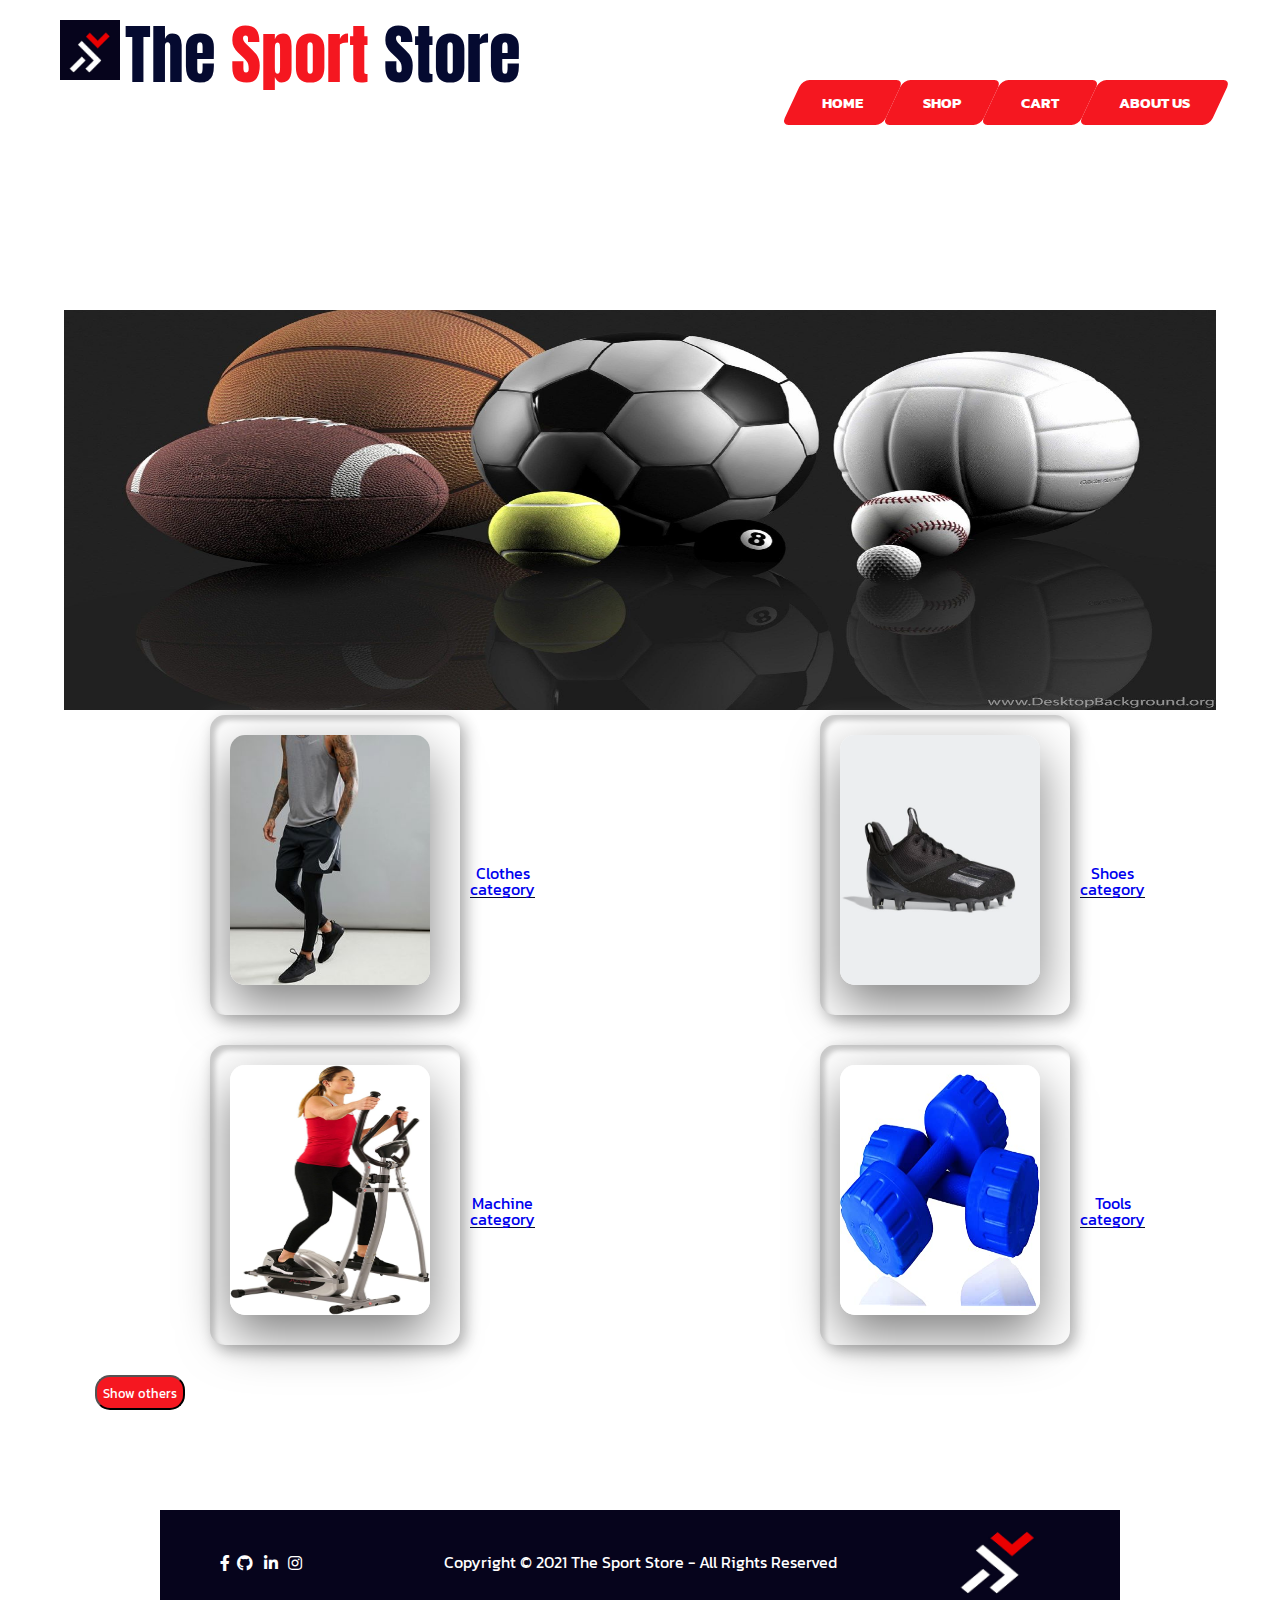
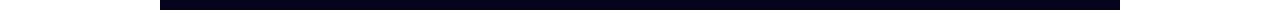
==== index.html @ c77c722e "Merge branch 'stage' into cssCategoryHtml" ====
<!DOCTYPE html>
<html lang="en">

<head>
    <meta charset="UTF-8">
    <meta http-equiv="X-UA-Compatible" content="IE=edge">
    <meta name="viewport" content="width=device-width, initial-scale=1.0">
    <title>Sport Store</title>

    <link rel="preconnect" href="https://fonts.gstatic.com">
    <link href="https://fonts.googleapis.com/css2?family=Anton&family=Kanit:ital,wght@1,200&display=swap"
        rel="stylesheet">

    <link rel="preconnect" href="https://fonts.gstatic.com">
    <link href="https://fonts.googleapis.com/css2?family=Anton&display=swap" rel="stylesheet">

    <link rel="shortcut icon" href="./images/sportItem logo.PNG" type="image/x-icon">
    <link rel="stylesheet" href="./font Awesome/all.min.css">
    <link rel="stylesheet" href="./css/reset.css">
    <link rel="stylesheet" href="./css/style.css">
</head>

<body>
    <header>
        <h1>The <em>Sport</em> Store</h1>
        <img id="logo" src="./images/sportItem logo.PNG" alt="logo">
        <nav>
            <ul>
                <li><a href="/aboutUs.html">About us</a></li>

                

                <li><a href="/cart.html">Cart</a><span id="count"></span></li>
                <li><a href="category.html">Shop</a></li>

                <li><a href="/index.html">Home</a></li>
            </ul>
        </nav>
    </header>
    <main>
        <div class="slideShow">

        </div>

<div class="categories">
    
    <div class="firstDIV">
    <div class="catContainer">
    <div id="clothescat">
    </div> 
    </div>

    <div class="catContainer">
    <div id="machinecat">
    </div> 
    </div> 
    </div>

    <div class="secDIV">
    <div class="catContainer">
    <div id="shoescat">
    </div>
    </div>

    <div class="catContainer">
    <div id="toolscat">
    </div>
    </div>
    </div>
    <button type="submit" id="ShOthbutt">Show others</button>
    </div>
 

    </main>
    <footer id="footer">
<img src="./images/footer logo.PNG" alt="">
<span>Copyright © 2021 The Sport Store - All Rights Reserved</span>
<ul>
    <li><i class="fab fa-facebook-f"></i></li>
    <li><i class="fab fa-github"></i></li>
    <li><i class="fab fa-linkedin-in"></i></li>
    <li><i class="fab fa-instagram"></i></li>
</ul>
    </footer>

    <script src='js/app.js'></script>
    <script src='js/catalog.js'></script>

</body>

</html>



</html>
---- css/style.css ----
body{
  width: 75%;
  margin-left: auto;
  margin-right: auto;
 
}

* {
    box-sizing: border-box;
  }

fieldset{
    display: block;
    margin-left: 2px;
    margin-right: 2px;
    padding-top: 0.35em;
    padding-bottom: 0.625em;
    padding-left: 0.75em;
    padding-right: 0.75em;
    /* border: 1px solid black; */
}

h1{
    display: inline-block;
    font-size: 65px;
    color: #050A30;
    margin-top: 40px;
    line-height: 30px;
    font-family: 'Anton', sans-serif;
    padding-left: 5px;
    position: relative;
    left:-100px;
}
#logo{
    float: left;
    /* margin-left: 20px; */
    margin-top: 20px;
    position: relative;
    left:-100px;
    width:60px;
}
h1 em{
    color: #F51720;
}
header ul li a {
    text-decoration: none;
    color: #fff;
    display:block;
    padding:1em 2em;
    transform:skew(25deg);
}

header ul li {
    display: inline;
    font-size: 15px;
    font-family: 'Kanit', sans-serif;
    font-weight: 700;
    background:#F51720;
    float:right;
    text-transform:uppercase;
    border-radius: 7px;
}
header ul {
    display:inline-block;
    position: absolute;
    top: 80px;
    right: 60px;
    list-style:none;
    transform:skew(-25deg);
    
}
header ul li:hover{
    padding-bottom: 5px;
}

.slideShow{
    width: 90%;
    height: 400px;
    transform: translate(-50%, -50%);
    position: absolute;
    left: 50%;
    top: 50%;
    margin-top: 60px;
    background-image: url('/images/slide1.jpg');
    background-size: 100% 100%;
    animation: slider 15s infinite linear;
    display: block;
}
@keyframes slider{
    25%{
        background-image: url('/images/slide2.jpg');
    }
    50%{
        background-image: url('/images/slide3.jpg');
    }
    75%{
        background-image: url('/images/slide4.jpg');
    }
    100%{
        background-image: url('/images/slide5.jpg');
    }
}

 
.categories{
  position: relative;
  top: 600px;
  width: 100%;
  text-align: center;
  display: flex;
  justify-content: center;
  align-items: center;
  flex-wrap: wrap;
  max-width: 1200px;
  
}

.categories a{
  text-decoration: none;
  position: absolute;
  top:150px;
  left:260px;
  font-family: 'Kanit', sans-serif;
  border-bottom: 1px solid #050A30;
}
 
.firstDIV{
display: inline-block;
margin-right:200px ;
}
.secDIV{
  display: inline-block;
  margin-left: 100px;
}

.catContainer{
  position: relative;
  min-width: 250px;
  height: 300px;
  box-shadow: inset 5px 5px 5px rgba(0,0,0,0.2),
              inset -5px -5px 15px rgba(255,255,255,0.2),
              5px 5px 15px rgba(0,0,0,0.3),
              -5px -5px 15px rgba(255,255,255,0.1);
  border-radius: 15px;  
  margin: 30px; 
}


 
.catContainer #clothescat img {
   width:200px;
   height: 250px;
   position: absolute;
   top: 20px;
   left: 20px;
   right: 20px;
   bottom: 20px;
   border-radius: 15px;
   box-shadow: 0 20px 50px rgba(0,0,0,0.5);
   transition: 0.5s;

    
}
.catContainer #clothescat img:hover{
  transform: translateY(-50px);
  box-shadow: 0 40px 50px rgba(0,0,0,0.5);
}
#machinecat img{   
    width:200px;
    height: 250px;
    position: absolute;
    top: 20px;
    left: 20px;
    right: 20px;
    bottom: 20px;
    border-radius: 15px;
    box-shadow: 0 20px 50px rgba(0,0,0,0.5);
    transition: 0.5s;
    
}

.catContainer #machinecat img:hover{
  transform: translateY(-50px);
  box-shadow: 0 40px 50px rgba(0,0,0,0.5);
}
.catContainer #shoescat img{   
    width:200px;
    height: 250px;
    position: absolute;
    top: 20px;
    left: 20px;
    right: 20px;
    bottom: 20px;
    border-radius: 15px;
    box-shadow: 0 20px 50px rgba(0,0,0,0.5);
    transition: 0.5s;
    }
    .catContainer #shoescat img:hover{
      transform: translateY(-50px);
      box-shadow: 0 40px 50px rgba(0,0,0,0.5);
   }
   .catContainer #toolscat img{   
    width:200px;
    height: 250px;
    position: absolute;
    top: 20px;
    left: 20px;
    right: 20px;
    bottom: 20px;
    border-radius: 15px;
    box-shadow: 0 20px 50px rgba(0,0,0,0.5);
    transition: 0.5s;
    }
    .catContainer #toolscat img:hover{  
      transform: translateY(-50px);
     box-shadow: 0 40px 50px rgba(0,0,0,0.5); 
   }
#ShOthbutt{
  position: relative;
  right:500px;
  background-color: #F51720;
  color: #fff;
  height: 35px;
  font-family: 'Kanit', sans-serif;
border-radius: 15px;
cursor: pointer;
}
#ShOthbutt:hover{
  background:#F8AFA6;
  color: #F51720;
}

/* header{position: relative;} */
/* main{display: block;
margin-top: 100px;} */

form{

  display: inline;
  float: right;
  position: absolute;
  margin-right: -70px;
  margin-top: 400px;
  right:50px;
  width: 450px;
  padding: 40px;
  transform: translate(-50%, -50%);
  background: #050A30;
  box-sizing: border-box;
  border-radius: 10px;
  font-family: 'Righteous', cursive;
  box-shadow: 0 19px 38px rgba(0,0,0,0.30), 0 15px 12px rgba(0,0,0,0.22);
  }



fieldset {
    position: relative;

}

  input[type=text], select {
  width: 100%;
  padding: 10px 0;
  font-size: 16px;
  color: #B1D4E0;
  margin-bottom: 30px;
  border: none;
  border-bottom: 1px solid #B1D4E0;
  outline: none;
  background: transparent;
    
  
  }
  
  h3{
    margin: 0 0 30px;
    padding: 0;
    color: #B1D4E0;
    text-align: center;
    font-weight: 600;
  }
  label{
   
    padding: 10px 0;
    font-size: 16px;
    color: #B1D4E0;
    
   
  }
  #submit{
  background: #B1D4E0;
  height: 35px;
  min-width: 100px;
  border: none;
  border-radius: 10px;
  color: #050A30;
  font-size: 20px;
  font-family: 'Righteous', cursive;
  transition: 2s;
  display: flex;
  align-items: center;
  justify-content: center;
  cursor: pointer;
  float: right;
  animation: submitbtn 4s infinite;
  }
 

  @keyframes submitbtn {
    5%,
    50% {
      transform: scale(1);
    }
  
    10% {
      transform: scale(0.9);
    }
  
    15% {
      transform: scale(1.15);
    }
  
    20% {
      transform: scale(1.15) rotate(-5deg);
    }
  
    25% {
      transform: scale(1.15) rotate(5deg);
    }
  
    30% {
      transform: scale(1.15) rotate(-3deg);
    }
  
    35% {
      transform: scale(1.15) rotate(2deg);
    }
  
    40% {
      transform: scale(1.15) rotate(0);
    }
  }


  #footer{
position: relative;
top:600px;
width: 100%;
margin-top: 100px;

  }
#footer img{
   width: 100%;
   height: 100px;
  background-repeat: no-repeat;
  background-size: cover;
  }
  #footer span{
  position: absolute;
  top: 50%;
  left: 50%;
  transform: translate(-50%, -50%);
  color: #fff;
  font-family: 'Kanit', sans-serif;

  }

footer ul{
display: inline;
}
footer ul li{
  float: left;
  position: relative;
  bottom: 50px;
  left: 60px;
  transform: translate(-50%, -50%);
  color: #fff;
  padding-left: 10px;
}
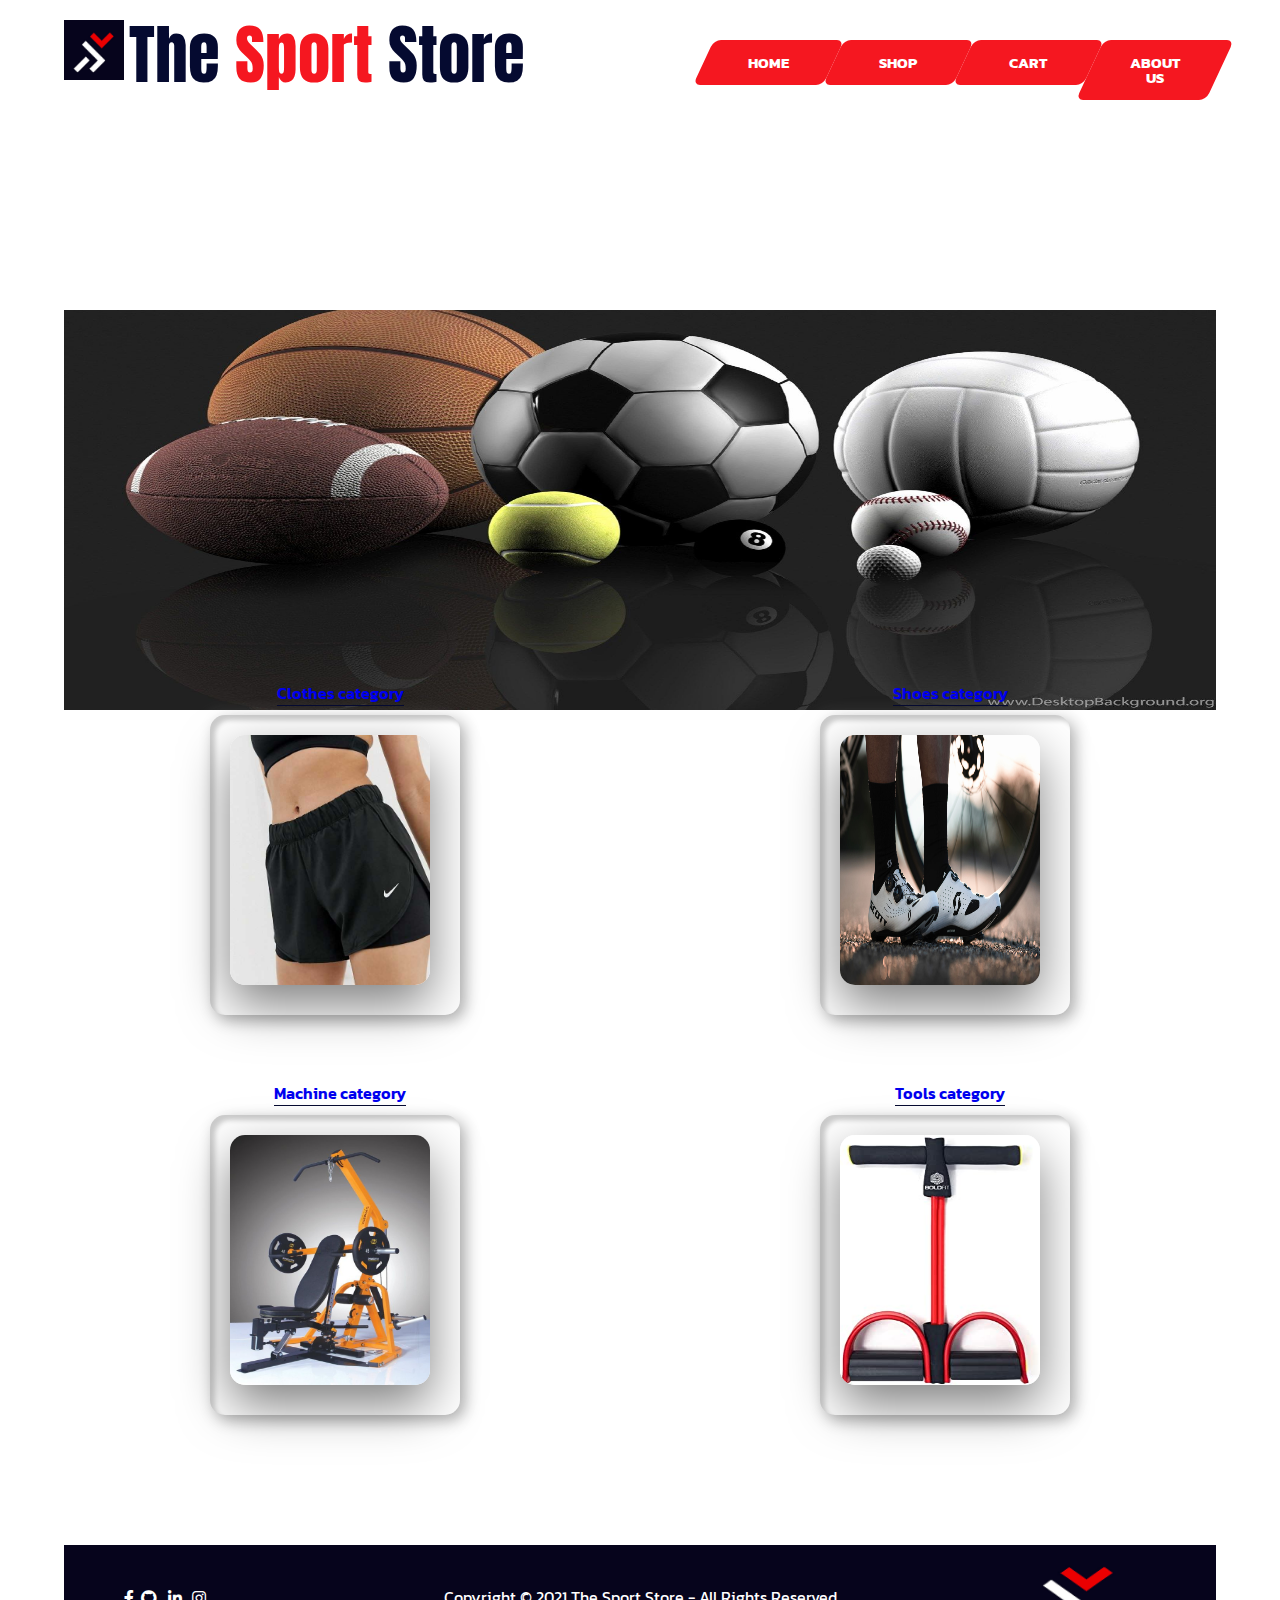
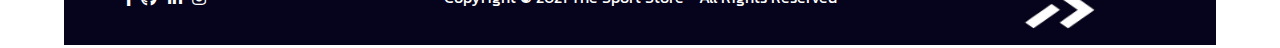
==== commit 73f60428: "lastupdates" ====
--- a/index.html
+++ b/index.html
@@ -27,12 +27,8 @@
         <nav>
             <ul>
                 <li><a href="/aboutUs.html">About us</a></li>
-
-                
-
                 <li><a href="/cart.html">Cart</a><span id="count"></span></li>
                 <li><a href="category.html">Shop</a></li>
-
                 <li><a href="/index.html">Home</a></li>
             </ul>
         </nav>
@@ -49,7 +45,7 @@
     <div id="clothescat">
     </div> 
     </div>
-
+<div class="empty"></div>
     <div class="catContainer">
     <div id="machinecat">
     </div> 
@@ -61,13 +57,13 @@
     <div id="shoescat">
     </div>
     </div>
-
+    <div class="empty"></div>
     <div class="catContainer">
     <div id="toolscat">
     </div>
     </div>
     </div>
-    <button type="submit" id="ShOthbutt">Show others</button>
+    <!-- <button type="submit" id="ShOthbutt">Show others</button> -->
     </div>
  
 
--- a/css/style.css
+++ b/css/style.css
@@ -1,13 +1,15 @@
+
+* {
+  box-sizing: border-box;
+}
+
 body{
-  width: 75%;
+  width: 90%;
   margin-left: auto;
   margin-right: auto;
  
 }
 
-* {
-    box-sizing: border-box;
-  }
 
 fieldset{
     display: block;
@@ -29,14 +31,14 @@
     font-family: 'Anton', sans-serif;
     padding-left: 5px;
     position: relative;
-    left:-100px;
+    /* left:100px; */
 }
 #logo{
     float: left;
     /* margin-left: 20px; */
     margin-top: 20px;
     position: relative;
-    left:-100px;
+    /* left:100px; */
     width:60px;
 }
 h1 em{
@@ -44,10 +46,13 @@
 }
 header ul li a {
     text-decoration: none;
+    position: relative;
     color: #fff;
     display:block;
     padding:1em 2em;
     transform:skew(25deg);
+    width: 130px;
+    text-align: center;
 }
 
 header ul li {
@@ -59,11 +64,12 @@
     float:right;
     text-transform:uppercase;
     border-radius: 7px;
+    
 }
 header ul {
     display:inline-block;
     position: absolute;
-    top: 80px;
+    top: 40px;
     right: 60px;
     list-style:none;
     transform:skew(-25deg);
@@ -117,9 +123,10 @@
 
 .categories a{
   text-decoration: none;
-  position: absolute;
-  top:150px;
-  left:260px;
+  position: relative;
+  top:-50px;
+  left:10px;
+  font-weight: 600;
   font-family: 'Kanit', sans-serif;
   border-bottom: 1px solid #050A30;
 }
@@ -127,12 +134,17 @@
 .firstDIV{
 display: inline-block;
 margin-right:200px ;
+
 }
 .secDIV{
-  display: inline-block;
+  display: inline;
   margin-left: 100px;
 }
 
+.empty{
+  width: 200px;
+  height: 40px;
+}
 .catContainer{
   position: relative;
   min-width: 250px;
@@ -146,26 +158,39 @@
 }
 
 
+  #clothescat{
+    width:200px;
+    height: 250px;
+    position: absolute;
+    top: 20px;
+    left: 20px;
+    right: 20px;
+    bottom: 20px;
+    border-radius: 15px;
+    background-image: url('/img/clothes/adidas\ suite.jpg');
+    box-shadow: 0 20px 50px rgba(0,0,0,0.5);
+    background-size: 100% 100%;
+    animation: clothesAnime 20s infinite linear; 
  
-.catContainer #clothescat img {
-   width:200px;
-   height: 250px;
-   position: absolute;
-   top: 20px;
-   left: 20px;
-   right: 20px;
-   bottom: 20px;
-   border-radius: 15px;
-   box-shadow: 0 20px 50px rgba(0,0,0,0.5);
-   transition: 0.5s;
-
-    
-}
-.catContainer #clothescat img:hover{
-  transform: translateY(-50px);
-  box-shadow: 0 40px 50px rgba(0,0,0,0.5);
-}
-#machinecat img{   
+  }
+@keyframes clothesAnime{
+  20%{
+background-image: url('/img/clothes/Q6.jpg');
+  }
+40%{
+  background-image: url('/img/clothes/Q7.jpg');
+}
+80%{
+  background-image: url('/img/clothes/Q2.jpg');
+}
+100%{
+  background-image: url('/img/clothes/Q4.jpg');
+}
+}
+
+
+
+#machinecat {   
     width:200px;
     height: 250px;
     position: absolute;
@@ -175,15 +200,29 @@
     bottom: 20px;
     border-radius: 15px;
     box-shadow: 0 20px 50px rgba(0,0,0,0.5);
-    transition: 0.5s;
-    
-}
-
-.catContainer #machinecat img:hover{
-  transform: translateY(-50px);
-  box-shadow: 0 40px 50px rgba(0,0,0,0.5);
-}
-.catContainer #shoescat img{   
+    background-image: url('/img/machine/M1.jpg');
+    box-shadow: 0 20px 50px rgba(0,0,0,0.5);
+    background-size: 100% 100%;
+    animation: machineAnime 20s infinite linear;
+    /* margin-top: 0px; */
+}
+
+@keyframes machineAnime{
+  20%{
+background-image: url('/img/machine/M2.jpg');
+  }
+40%{
+  background-image: url('/img/machine/M4.jpg');
+}
+80%{
+  background-image: url('/img/machine/M7.jpg');
+}
+100%{
+  background-image: url('/img/machine/M9.jpg');
+}
+}
+
+ #shoescat {   
     width:200px;
     height: 250px;
     position: absolute;
@@ -193,13 +232,28 @@
     bottom: 20px;
     border-radius: 15px;
     box-shadow: 0 20px 50px rgba(0,0,0,0.5);
-    transition: 0.5s;
-    }
-    .catContainer #shoescat img:hover{
-      transform: translateY(-50px);
-      box-shadow: 0 40px 50px rgba(0,0,0,0.5);
-   }
-   .catContainer #toolscat img{   
+    background-image: url('/img/shoes/S2.jpg');
+    background-size: 100% 100%;
+    animation: shoesAnime 20s infinite linear;
+    }
+    
+    @keyframes shoesAnime{
+      20%{
+    background-image: url('/img/shoes/S4.jpg');
+      }
+    40%{
+      background-image: url('/img/shoes/S6.jpg');
+    }
+    80%{
+      background-image: url('/img/shoes/S8.jpeg');
+    }
+    100%{
+      background-image: url('/img/shoes/S7.jpg');
+    }
+    }
+    
+  
+    #toolscat {   
     width:200px;
     height: 250px;
     position: absolute;
@@ -209,12 +263,29 @@
     bottom: 20px;
     border-radius: 15px;
     box-shadow: 0 20px 50px rgba(0,0,0,0.5);
-    transition: 0.5s;
-    }
-    .catContainer #toolscat img:hover{  
-      transform: translateY(-50px);
-     box-shadow: 0 40px 50px rgba(0,0,0,0.5); 
-   }
+    background-image: url('/img/tools/T5.jpg');
+    background-size: 100% 100%;
+    animation: toolsAnime 20s infinite linear;
+    }
+    
+     
+    @keyframes toolsAnime{
+      20%{
+    background-image: url('/img/tools/T2.jpeg');
+      }
+    40%{
+      background-image: url('/img/tools/T8.jpg');
+    }
+    80%{
+      background-image: url('/img/tools/T2.jpeg');
+    }
+    100%{
+      background-image: url('/img/tools/T9.jpg');
+    }
+    }
+
+
+
 #ShOthbutt{
   position: relative;
   right:500px;
@@ -229,10 +300,6 @@
   background:#F8AFA6;
   color: #F51720;
 }
-
-/* header{position: relative;} */
-/* main{display: block;
-margin-top: 100px;} */
 
 form{
 
@@ -377,4 +444,11 @@
   transform: translate(-50%, -50%);
   color: #fff;
   padding-left: 10px;
+}
+#count{
+  color: #fff;
+position: fixed;
+top:15px;
+left:350px;
+
 }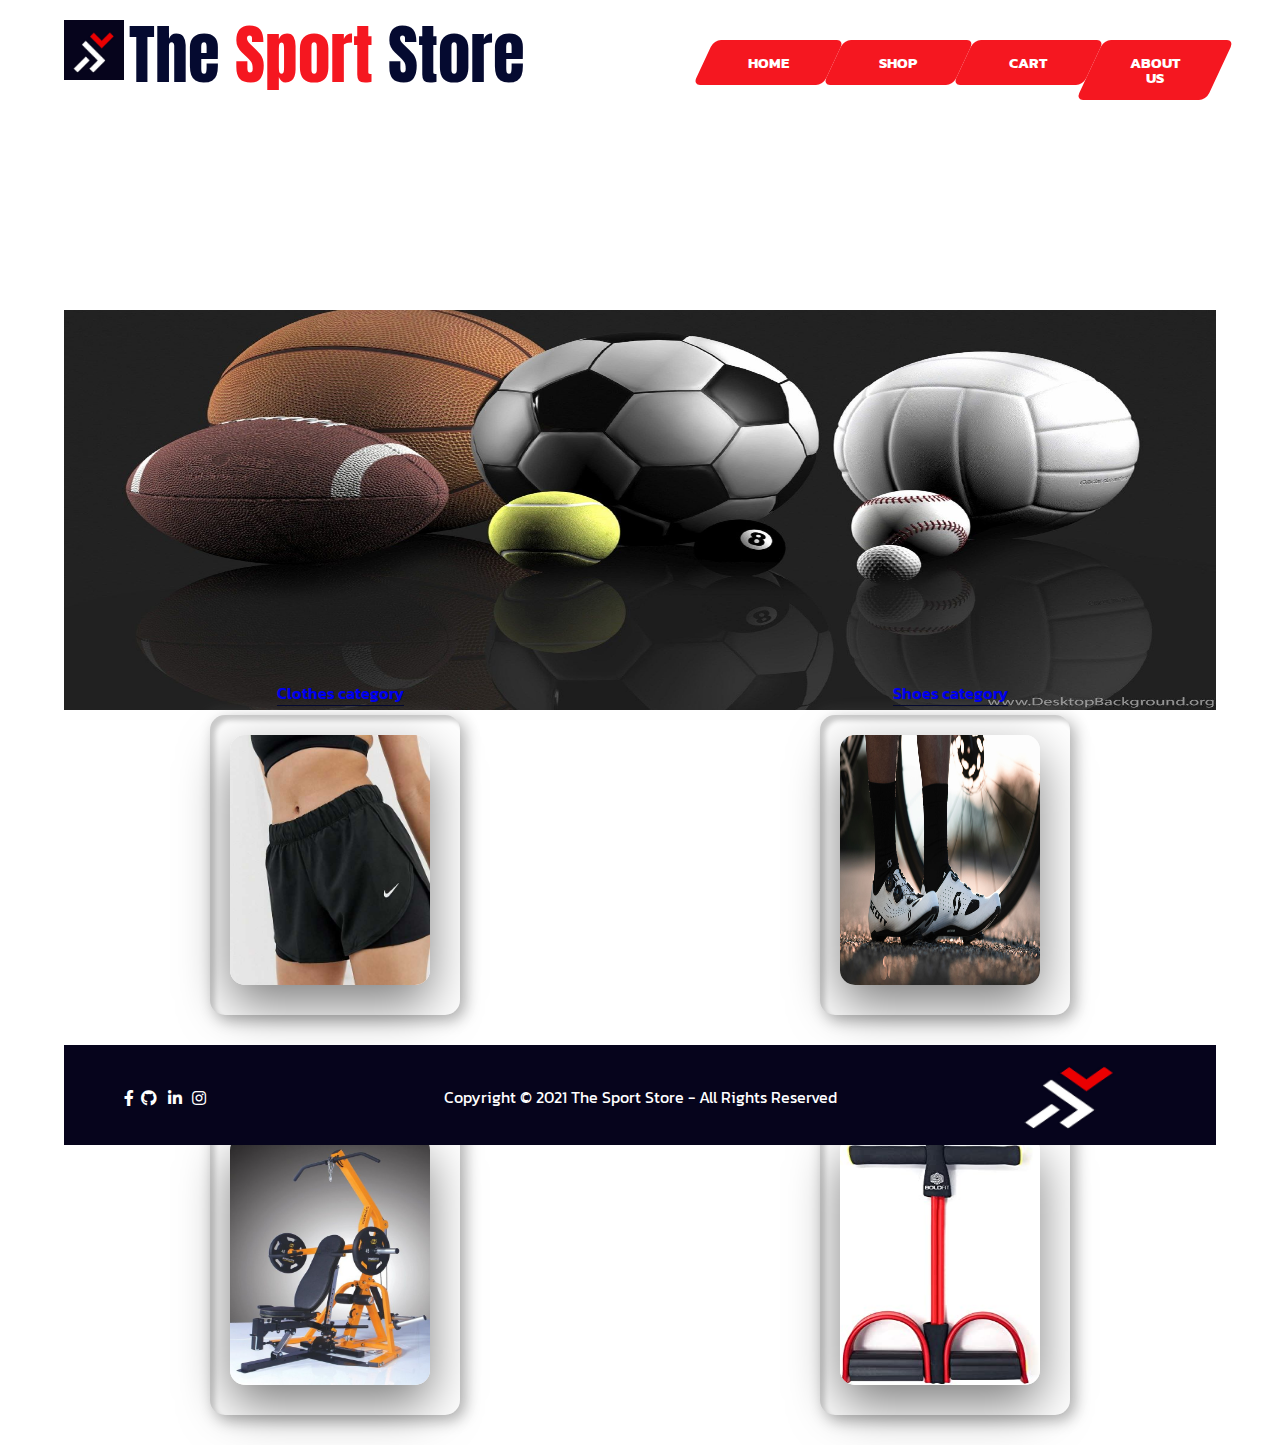
==== commit 731dd2e2: "photoEdit" ====
--- a/index.html
+++ b/index.html
@@ -14,22 +14,22 @@
     <link rel="preconnect" href="https://fonts.gstatic.com">
     <link href="https://fonts.googleapis.com/css2?family=Anton&display=swap" rel="stylesheet">
 
-    <link rel="shortcut icon" href="./images/sportItem logo.PNG" type="image/x-icon">
-    <link rel="stylesheet" href="./font Awesome/all.min.css">
-    <link rel="stylesheet" href="./css/reset.css">
-    <link rel="stylesheet" href="./css/style.css">
+    <link rel="shortcut icon" href="images/sportItem logo.PNG" type="image/x-icon">
+    <link rel="stylesheet" href="font Awesome/all.min.css">
+    <link rel="stylesheet" href="css/reset.css">
+    <link rel="stylesheet" href="css/style.css">
 </head>
 
 <body>
     <header>
         <h1>The <em>Sport</em> Store</h1>
-        <img id="logo" src="./images/sportItem logo.PNG" alt="logo">
+        <img id="logo" src="images/sportItem logo.PNG" alt="logo">
         <nav>
             <ul>
-                <li><a href="/aboutUs.html">About us</a></li>
-                <li><a href="/cart.html">Cart</a><span id="count"></span></li>
+                <li><a href="aboutUs.html">About us</a></li>
+                <li><a href="cart.html">Cart</a><span id="count"></span></li>
                 <li><a href="category.html">Shop</a></li>
-                <li><a href="/index.html">Home</a></li>
+                <li><a href="index.html">Home</a></li>
             </ul>
         </nav>
     </header>
@@ -38,45 +38,45 @@
 
         </div>
 
-<div class="categories">
-    
-    <div class="firstDIV">
-    <div class="catContainer">
-    <div id="clothescat">
-    </div> 
-    </div>
-<div class="empty"></div>
-    <div class="catContainer">
-    <div id="machinecat">
-    </div> 
-    </div> 
-    </div>
+        <div class="categories">
 
-    <div class="secDIV">
-    <div class="catContainer">
-    <div id="shoescat">
-    </div>
-    </div>
-    <div class="empty"></div>
-    <div class="catContainer">
-    <div id="toolscat">
-    </div>
-    </div>
-    </div>
-    <!-- <button type="submit" id="ShOthbutt">Show others</button> -->
-    </div>
- 
+            <div class="firstDIV">
+                <div class="catContainer">
+                    <div id="clothescat">
+                    </div>
+                </div>
+                <div class="empty"></div>
+                <div class="catContainer">
+                    <div id="machinecat">
+                    </div>
+                </div>
+            </div>
+
+            <div class="secDIV">
+                <div class="catContainer">
+                    <div id="shoescat">
+                    </div>
+                </div>
+                <div class="empty"></div>
+                <div class="catContainer">
+                    <div id="toolscat">
+                    </div>
+                </div>
+            </div>
+            <!-- <button type="submit" id="ShOthbutt">Show others</button> -->
+        </div>
+
 
     </main>
     <footer id="footer">
-<img src="./images/footer logo.PNG" alt="">
-<span>Copyright © 2021 The Sport Store - All Rights Reserved</span>
-<ul>
-    <li><i class="fab fa-facebook-f"></i></li>
-    <li><i class="fab fa-github"></i></li>
-    <li><i class="fab fa-linkedin-in"></i></li>
-    <li><i class="fab fa-instagram"></i></li>
-</ul>
+        <img src="images/footer logo.PNG" alt="">
+        <span>Copyright © 2021 The Sport Store - All Rights Reserved</span>
+        <ul>
+            <li><i class="fab fa-facebook-f"></i></li>
+            <li><i class="fab fa-github"></i></li>
+            <li><i class="fab fa-linkedin-in"></i></li>
+            <li><i class="fab fa-instagram"></i></li>
+        </ul>
     </footer>
 
     <script src='js/app.js'></script>
@@ -88,5 +88,4 @@
 
 
 
-</html>
-
+</html>--- a/css/style.css
+++ b/css/style.css
@@ -50,9 +50,11 @@
     color: #fff;
     display:block;
     padding:1em 2em;
+
     transform:skew(25deg);
     width: 130px;
     text-align: center;
+
 }
 
 header ul li {
@@ -87,23 +89,23 @@
     left: 50%;
     top: 50%;
     margin-top: 60px;
-    background-image: url('/images/slide1.jpg');
+    background-image: url('../images/slide1.jpg');
     background-size: 100% 100%;
     animation: slider 15s infinite linear;
     display: block;
 }
 @keyframes slider{
     25%{
-        background-image: url('/images/slide2.jpg');
+        background-image: url('../images/slide2.jpg');
     }
     50%{
-        background-image: url('/images/slide3.jpg');
+        background-image: url('../images/slide3.jpg');
     }
     75%{
-        background-image: url('/images/slide4.jpg');
+        background-image: url('../images/slide4.jpg');
     }
     100%{
-        background-image: url('/images/slide5.jpg');
+        background-image: url('../images/slide5.jpg');
     }
 }
 
@@ -167,7 +169,7 @@
     right: 20px;
     bottom: 20px;
     border-radius: 15px;
-    background-image: url('/img/clothes/adidas\ suite.jpg');
+    background-image: url('../img/clothes/adidas\ suite.jpg');
     box-shadow: 0 20px 50px rgba(0,0,0,0.5);
     background-size: 100% 100%;
     animation: clothesAnime 20s infinite linear; 
@@ -175,16 +177,16 @@
   }
 @keyframes clothesAnime{
   20%{
-background-image: url('/img/clothes/Q6.jpg');
+background-image: url('../img/clothes/Q6.jpg');
   }
 40%{
-  background-image: url('/img/clothes/Q7.jpg');
+  background-image: url('../img/clothes/Q7.jpg');
 }
 80%{
-  background-image: url('/img/clothes/Q2.jpg');
+  background-image: url('../img/clothes/Q2.jpg');
 }
 100%{
-  background-image: url('/img/clothes/Q4.jpg');
+  background-image: url('../img/clothes/Q4.jpg');
 }
 }
 
@@ -200,7 +202,7 @@
     bottom: 20px;
     border-radius: 15px;
     box-shadow: 0 20px 50px rgba(0,0,0,0.5);
-    background-image: url('/img/machine/M1.jpg');
+    background-image: url('../img/machine/M1.jpg');
     box-shadow: 0 20px 50px rgba(0,0,0,0.5);
     background-size: 100% 100%;
     animation: machineAnime 20s infinite linear;
@@ -209,16 +211,16 @@
 
 @keyframes machineAnime{
   20%{
-background-image: url('/img/machine/M2.jpg');
+background-image: url('../img/machine/M2.jpg');
   }
 40%{
-  background-image: url('/img/machine/M4.jpg');
+  background-image: url('../img/machine/M4.jpg');
 }
 80%{
-  background-image: url('/img/machine/M7.jpg');
+  background-image: url('../img/machine/M7.jpg');
 }
 100%{
-  background-image: url('/img/machine/M9.jpg');
+  background-image: url('../img/machine/M9.jpg');
 }
 }
 
@@ -232,23 +234,23 @@
     bottom: 20px;
     border-radius: 15px;
     box-shadow: 0 20px 50px rgba(0,0,0,0.5);
-    background-image: url('/img/shoes/S2.jpg');
+    background-image: url('../img/shoes/S2.jpg');
     background-size: 100% 100%;
     animation: shoesAnime 20s infinite linear;
     }
     
     @keyframes shoesAnime{
       20%{
-    background-image: url('/img/shoes/S4.jpg');
+    background-image: url('../img/shoes/S4.jpg');
       }
     40%{
-      background-image: url('/img/shoes/S6.jpg');
+      background-image: url('../img/shoes/S6.jpg');
     }
     80%{
-      background-image: url('/img/shoes/S8.jpeg');
+      background-image: url('../img/shoes/S8.jpeg');
     }
     100%{
-      background-image: url('/img/shoes/S7.jpg');
+      background-image: url('../img/shoes/S7.jpg');
     }
     }
     
@@ -263,7 +265,7 @@
     bottom: 20px;
     border-radius: 15px;
     box-shadow: 0 20px 50px rgba(0,0,0,0.5);
-    background-image: url('/img/tools/T5.jpg');
+    background-image: url('../img/tools/T5.jpg');
     background-size: 100% 100%;
     animation: toolsAnime 20s infinite linear;
     }
@@ -271,16 +273,16 @@
      
     @keyframes toolsAnime{
       20%{
-    background-image: url('/img/tools/T2.jpeg');
+    background-image: url('../img/tools/T2.jpeg');
       }
     40%{
-      background-image: url('/img/tools/T8.jpg');
+      background-image: url('../img/tools/T8.jpg');
     }
     80%{
-      background-image: url('/img/tools/T2.jpeg');
+      background-image: url('../img/tools/T2.jpeg');
     }
     100%{
-      background-image: url('/img/tools/T9.jpg');
+      background-image: url('../img/tools/T9.jpg');
     }
     }
 
@@ -301,25 +303,10 @@
   color: #F51720;
 }
 
-form{
-
-  display: inline;
-  float: right;
-  position: absolute;
-  margin-right: -70px;
-  margin-top: 400px;
-  right:50px;
-  width: 450px;
-  padding: 40px;
-  transform: translate(-50%, -50%);
-  background: #050A30;
-  box-sizing: border-box;
-  border-radius: 10px;
-  font-family: 'Righteous', cursive;
-  box-shadow: 0 19px 38px rgba(0,0,0,0.30), 0 15px 12px rgba(0,0,0,0.22);
-  }
-
-
+
+
+
+/*test pull*/
 
 fieldset {
     position: relative;
@@ -412,7 +399,7 @@
 
   #footer{
 position: relative;
-top:600px;
+top:100px;
 width: 100%;
 margin-top: 100px;
 
@@ -444,11 +431,16 @@
   transform: translate(-50%, -50%);
   color: #fff;
   padding-left: 10px;
-}
+
+
+}
+
+
+
 #count{
   color: #fff;
 position: fixed;
 top:15px;
 left:350px;
 
-}+}
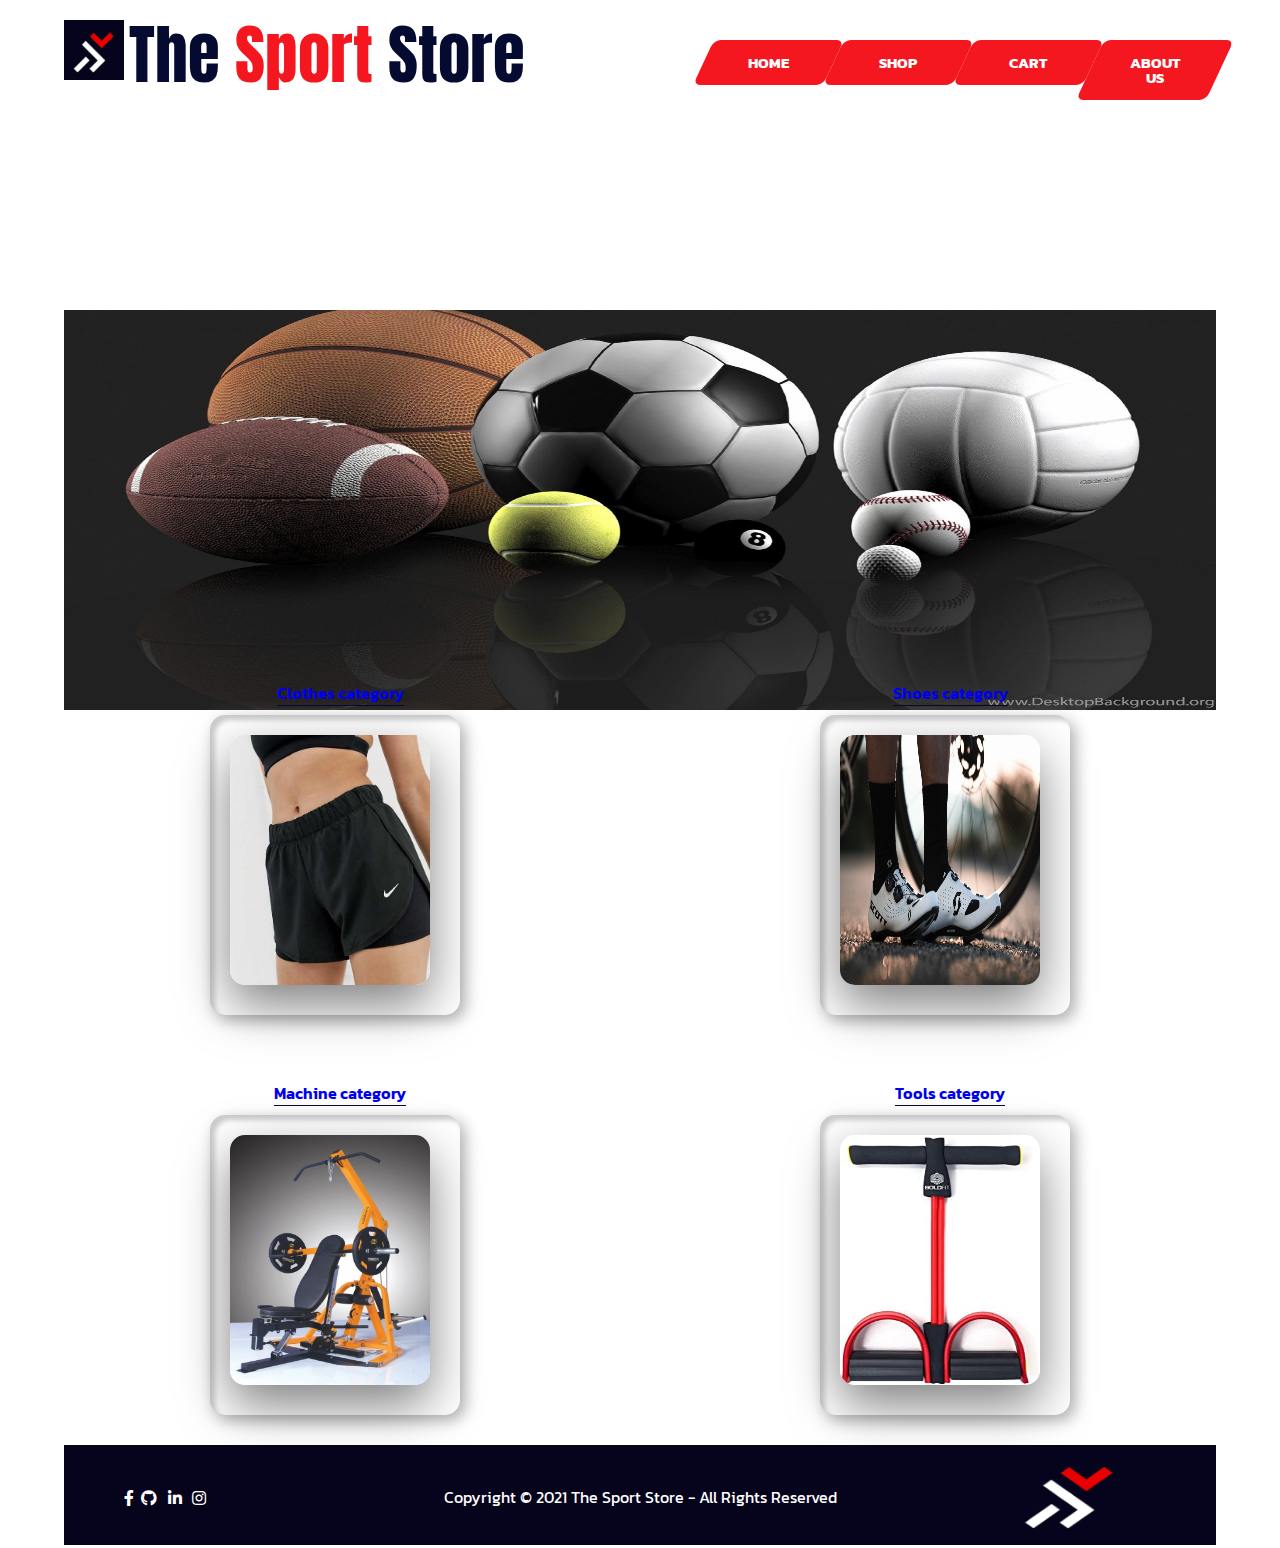
==== commit 628bc23c: "finshLink" ====
--- a/index.html
+++ b/index.html
@@ -18,6 +18,7 @@
     <link rel="stylesheet" href="font Awesome/all.min.css">
     <link rel="stylesheet" href="css/reset.css">
     <link rel="stylesheet" href="css/style.css">
+    
 </head>
 
 <body>
@@ -68,6 +69,7 @@
 
 
     </main>
+
     <footer id="footer">
         <img src="images/footer logo.PNG" alt="">
         <span>Copyright © 2021 The Sport Store - All Rights Reserved</span>
@@ -84,8 +86,4 @@
 
 </body>
 
-</html>
-
-
-
 </html>--- a/css/style.css
+++ b/css/style.css
@@ -399,7 +399,7 @@
 
   #footer{
 position: relative;
-top:100px;
+top:500px;
 width: 100%;
 margin-top: 100px;
 
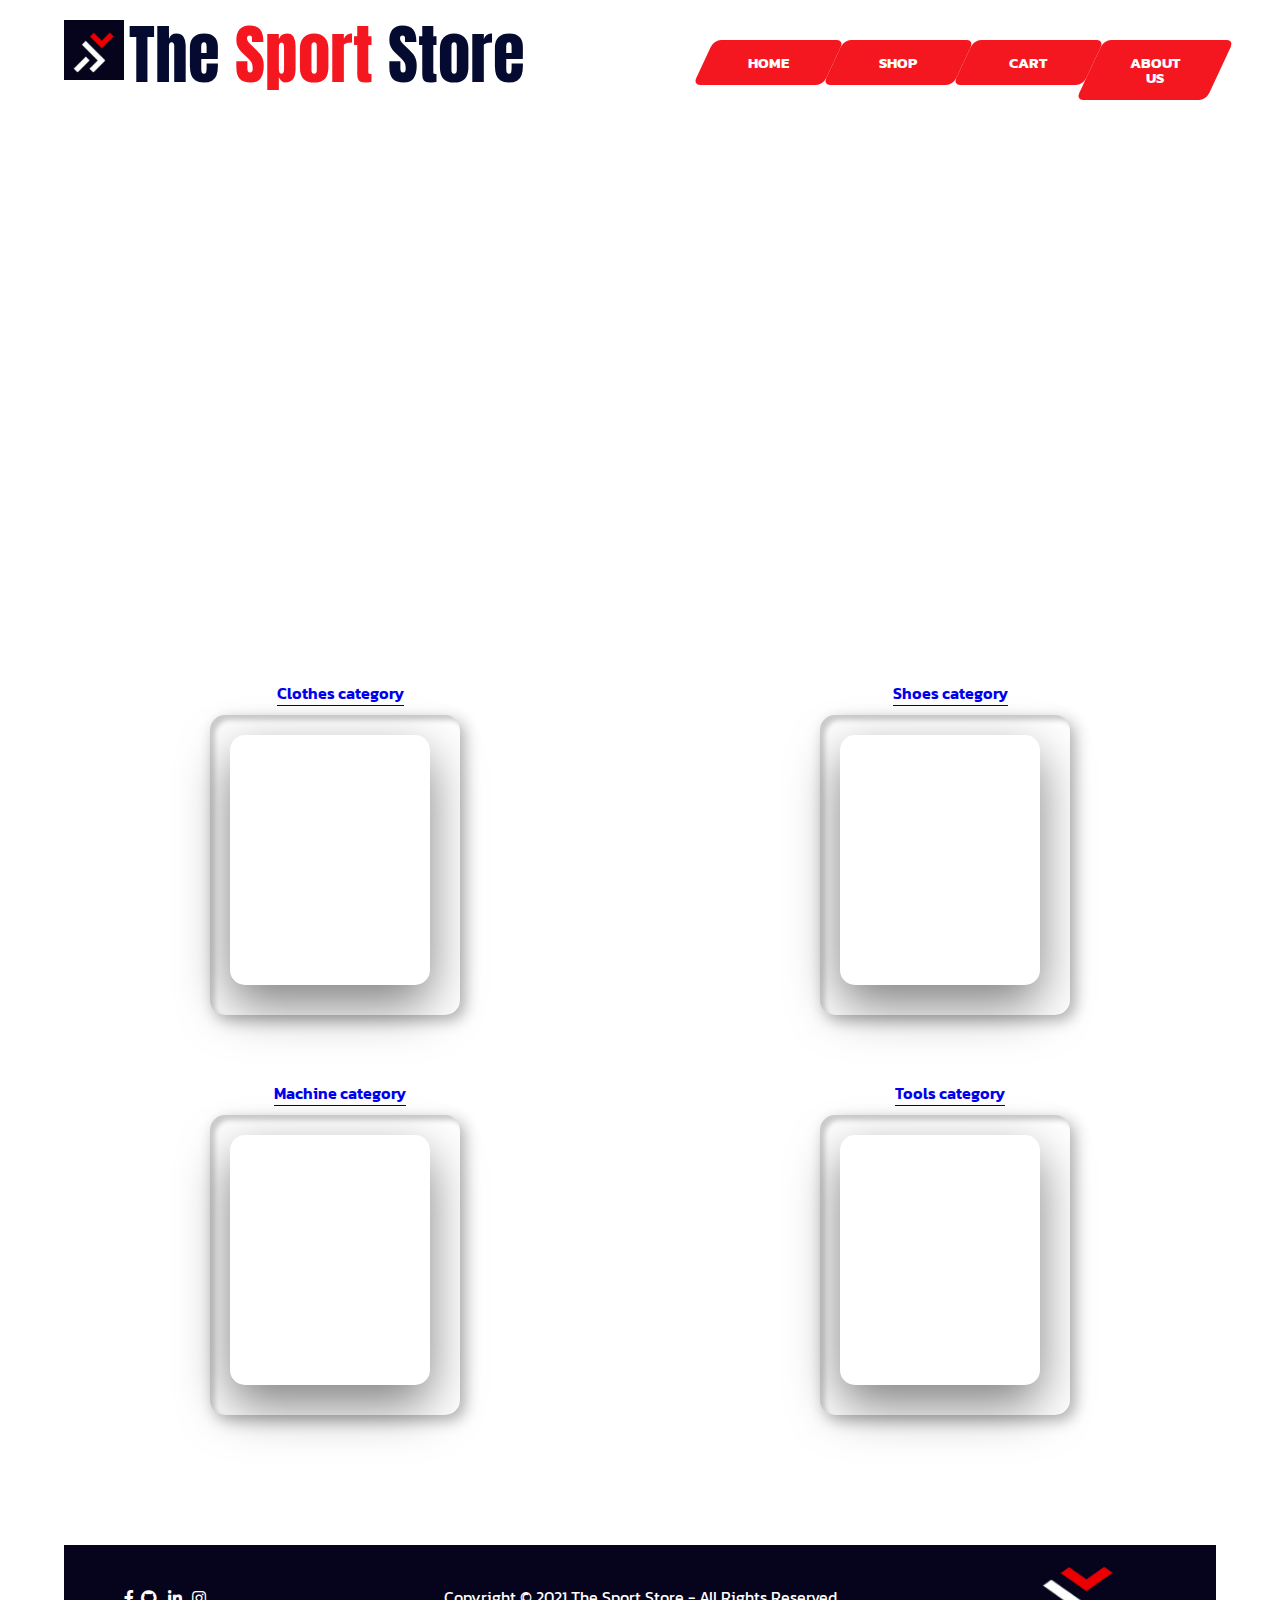
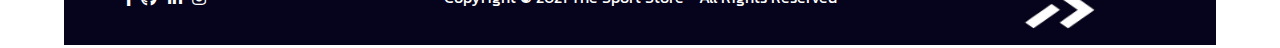
==== commit 4d4dab3d: "edit the pics" ====
--- a/index.html
+++ b/index.html
@@ -18,7 +18,6 @@
     <link rel="stylesheet" href="font Awesome/all.min.css">
     <link rel="stylesheet" href="css/reset.css">
     <link rel="stylesheet" href="css/style.css">
-    
 </head>
 
 <body>
@@ -69,7 +68,6 @@
 
 
     </main>
-
     <footer id="footer">
         <img src="images/footer logo.PNG" alt="">
         <span>Copyright © 2021 The Sport Store - All Rights Reserved</span>
@@ -86,4 +84,8 @@
 
 </body>
 
+</html>
+
+
+
 </html>--- a/css/style.css
+++ b/css/style.css
@@ -89,23 +89,23 @@
     left: 50%;
     top: 50%;
     margin-top: 60px;
-    background-image: url('../images/slide1.jpg');
+    background-image: url('images/slide1.jpg');
     background-size: 100% 100%;
     animation: slider 15s infinite linear;
     display: block;
 }
 @keyframes slider{
     25%{
-        background-image: url('../images/slide2.jpg');
+        background-image: url('images/slide2.jpg');
     }
     50%{
-        background-image: url('../images/slide3.jpg');
+        background-image: url('images/slide3.jpg');
     }
     75%{
-        background-image: url('../images/slide4.jpg');
+        background-image: url('images/slide4.jpg');
     }
     100%{
-        background-image: url('../images/slide5.jpg');
+        background-image: url('images/slide5.jpg');
     }
 }
 
@@ -169,7 +169,7 @@
     right: 20px;
     bottom: 20px;
     border-radius: 15px;
-    background-image: url('../img/clothes/adidas\ suite.jpg');
+    background-image: url('img/clothes/adidas\ suite.jpg');
     box-shadow: 0 20px 50px rgba(0,0,0,0.5);
     background-size: 100% 100%;
     animation: clothesAnime 20s infinite linear; 
@@ -177,16 +177,16 @@
   }
 @keyframes clothesAnime{
   20%{
-background-image: url('../img/clothes/Q6.jpg');
+background-image: url('img/clothes/Q6.jpg');
   }
 40%{
-  background-image: url('../img/clothes/Q7.jpg');
+  background-image: url('img/clothes/Q7.jpg');
 }
 80%{
-  background-image: url('../img/clothes/Q2.jpg');
+  background-image: url('img/clothes/Q2.jpg');
 }
 100%{
-  background-image: url('../img/clothes/Q4.jpg');
+  background-image: url('img/clothes/Q4.jpg');
 }
 }
 
@@ -202,7 +202,7 @@
     bottom: 20px;
     border-radius: 15px;
     box-shadow: 0 20px 50px rgba(0,0,0,0.5);
-    background-image: url('../img/machine/M1.jpg');
+    background-image: url('img/machine/M1.jpg');
     box-shadow: 0 20px 50px rgba(0,0,0,0.5);
     background-size: 100% 100%;
     animation: machineAnime 20s infinite linear;
@@ -211,16 +211,16 @@
 
 @keyframes machineAnime{
   20%{
-background-image: url('../img/machine/M2.jpg');
+background-image: url('img/machine/M2.jpg');
   }
 40%{
-  background-image: url('../img/machine/M4.jpg');
+  background-image: url('img/machine/M4.jpg');
 }
 80%{
-  background-image: url('../img/machine/M7.jpg');
+  background-image: url('img/machine/M7.jpg');
 }
 100%{
-  background-image: url('../img/machine/M9.jpg');
+  background-image: url('img/machine/M9.jpg');
 }
 }
 
@@ -234,23 +234,23 @@
     bottom: 20px;
     border-radius: 15px;
     box-shadow: 0 20px 50px rgba(0,0,0,0.5);
-    background-image: url('../img/shoes/S2.jpg');
+    background-image: url('img/shoes/S2.jpg');
     background-size: 100% 100%;
     animation: shoesAnime 20s infinite linear;
     }
     
     @keyframes shoesAnime{
       20%{
-    background-image: url('../img/shoes/S4.jpg');
+    background-image: url('img/shoes/S4.jpg');
       }
     40%{
-      background-image: url('../img/shoes/S6.jpg');
+      background-image: url('img/shoes/S6.jpg');
     }
     80%{
-      background-image: url('../img/shoes/S8.jpeg');
+      background-image: url('img/shoes/S8.jpeg');
     }
     100%{
-      background-image: url('../img/shoes/S7.jpg');
+      background-image: url('img/shoes/S7.jpg');
     }
     }
     
@@ -265,7 +265,7 @@
     bottom: 20px;
     border-radius: 15px;
     box-shadow: 0 20px 50px rgba(0,0,0,0.5);
-    background-image: url('../img/tools/T5.jpg');
+    background-image: url('img/tools/T5.jpg');
     background-size: 100% 100%;
     animation: toolsAnime 20s infinite linear;
     }
@@ -273,16 +273,16 @@
      
     @keyframes toolsAnime{
       20%{
-    background-image: url('../img/tools/T2.jpeg');
+    background-image: url('img/tools/T2.jpeg');
       }
     40%{
-      background-image: url('../img/tools/T8.jpg');
+      background-image: url('img/tools/T8.jpg');
     }
     80%{
-      background-image: url('../img/tools/T2.jpeg');
+      background-image: url('img/tools/T2.jpeg');
     }
     100%{
-      background-image: url('../img/tools/T9.jpg');
+      background-image: url('img/tools/T9.jpg');
     }
     }
 
@@ -399,7 +399,7 @@
 
   #footer{
 position: relative;
-top:500px;
+top:600px;
 width: 100%;
 margin-top: 100px;
 
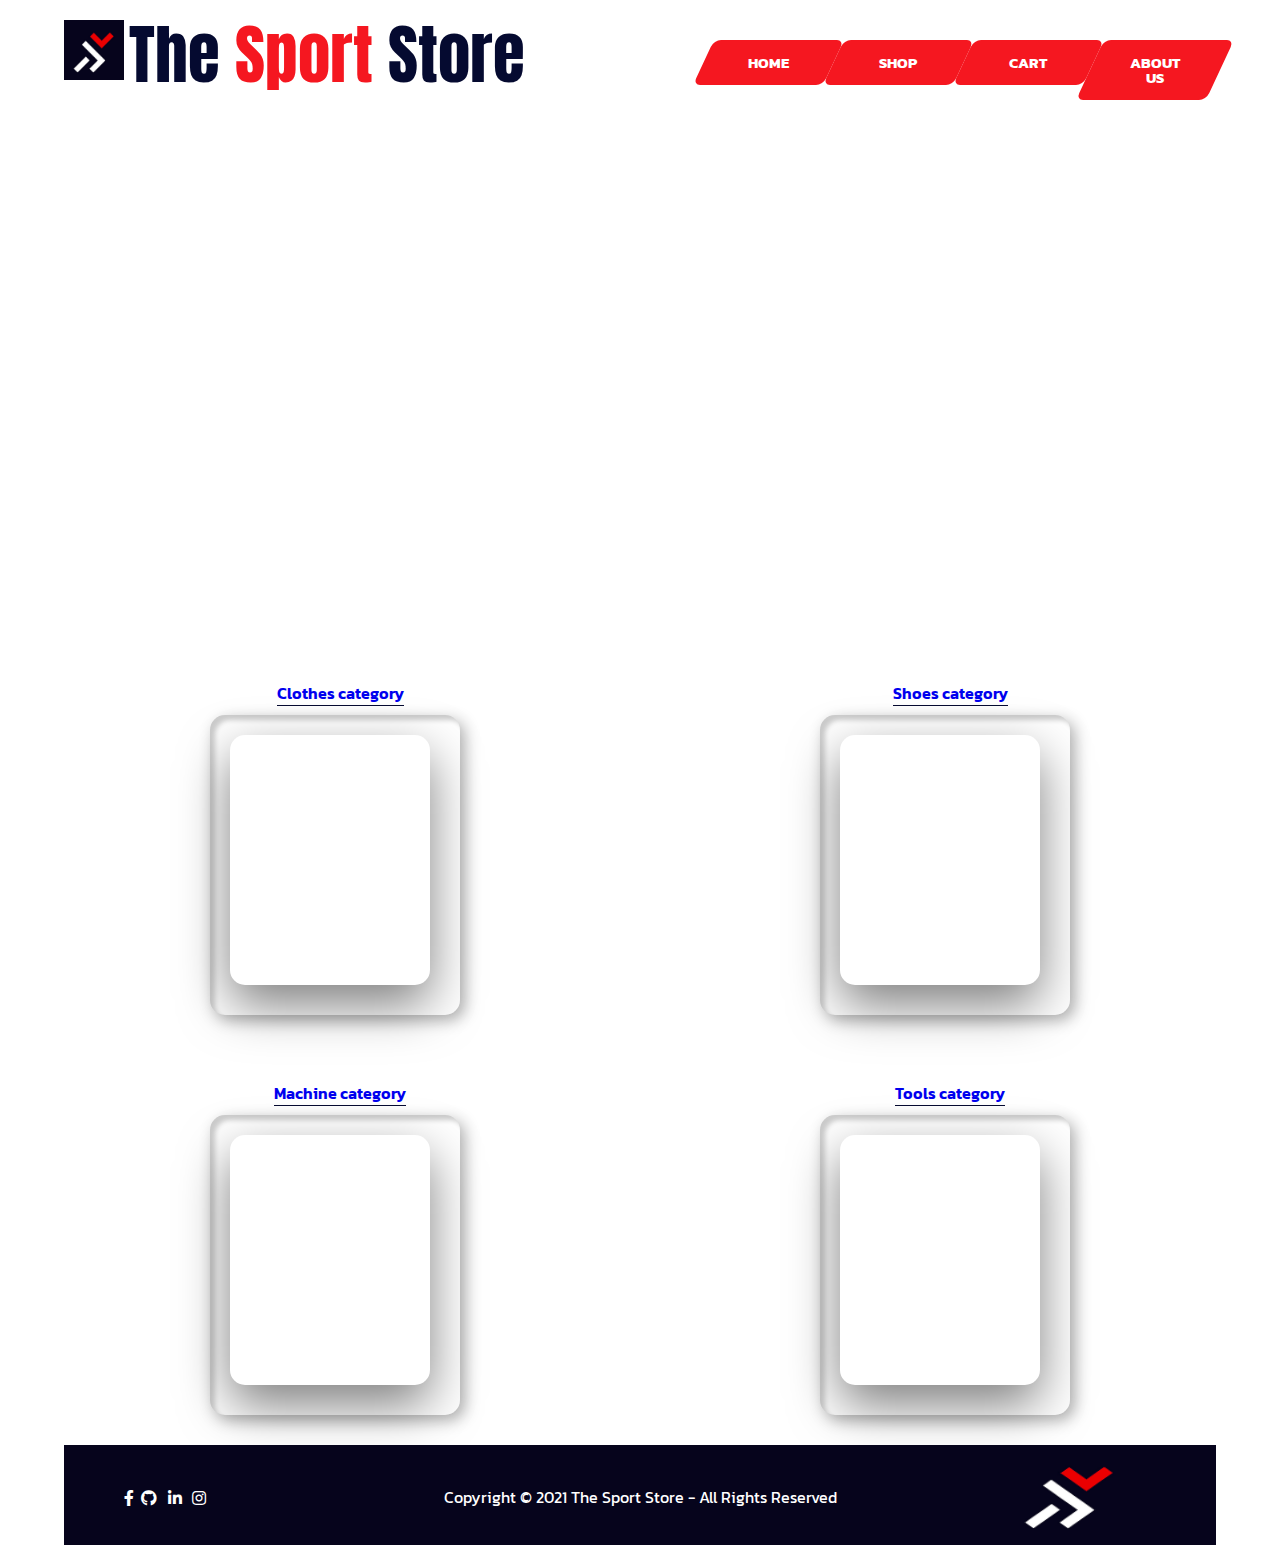
==== commit 1cb1b2d3: "Merge branch 'main' into aseel1" ====
--- a/index.html
+++ b/index.html
@@ -18,6 +18,8 @@
     <link rel="stylesheet" href="font Awesome/all.min.css">
     <link rel="stylesheet" href="css/reset.css">
     <link rel="stylesheet" href="css/style.css">
+
+
 </head>
 
 <body>
@@ -68,6 +70,7 @@
 
 
     </main>
+
     <footer id="footer">
         <img src="images/footer logo.PNG" alt="">
         <span>Copyright © 2021 The Sport Store - All Rights Reserved</span>
@@ -84,8 +87,4 @@
 
 </body>
 
-</html>
-
-
-
 </html>--- a/css/style.css
+++ b/css/style.css
@@ -89,13 +89,18 @@
     left: 50%;
     top: 50%;
     margin-top: 60px;
+
     background-image: url('images/slide1.jpg');
+
+   
+
     background-size: 100% 100%;
     animation: slider 15s infinite linear;
     display: block;
 }
 @keyframes slider{
     25%{
+
         background-image: url('images/slide2.jpg');
     }
     50%{
@@ -106,6 +111,8 @@
     }
     100%{
         background-image: url('images/slide5.jpg');
+
+      
     }
 }
 
@@ -169,7 +176,9 @@
     right: 20px;
     bottom: 20px;
     border-radius: 15px;
+
     background-image: url('img/clothes/adidas\ suite.jpg');
+
     box-shadow: 0 20px 50px rgba(0,0,0,0.5);
     background-size: 100% 100%;
     animation: clothesAnime 20s infinite linear; 
@@ -177,6 +186,7 @@
   }
 @keyframes clothesAnime{
   20%{
+
 background-image: url('img/clothes/Q6.jpg');
   }
 40%{
@@ -187,6 +197,7 @@
 }
 100%{
   background-image: url('img/clothes/Q4.jpg');
+
 }
 }
 
@@ -202,7 +213,9 @@
     bottom: 20px;
     border-radius: 15px;
     box-shadow: 0 20px 50px rgba(0,0,0,0.5);
+
     background-image: url('img/machine/M1.jpg');
+
     box-shadow: 0 20px 50px rgba(0,0,0,0.5);
     background-size: 100% 100%;
     animation: machineAnime 20s infinite linear;
@@ -211,6 +224,7 @@
 
 @keyframes machineAnime{
   20%{
+
 background-image: url('img/machine/M2.jpg');
   }
 40%{
@@ -221,6 +235,7 @@
 }
 100%{
   background-image: url('img/machine/M9.jpg');
+
 }
 }
 
@@ -234,13 +249,16 @@
     bottom: 20px;
     border-radius: 15px;
     box-shadow: 0 20px 50px rgba(0,0,0,0.5);
+
     background-image: url('img/shoes/S2.jpg');
+
     background-size: 100% 100%;
     animation: shoesAnime 20s infinite linear;
     }
     
     @keyframes shoesAnime{
       20%{
+
     background-image: url('img/shoes/S4.jpg');
       }
     40%{
@@ -251,6 +269,7 @@
     }
     100%{
       background-image: url('img/shoes/S7.jpg');
+
     }
     }
     
@@ -265,7 +284,10 @@
     bottom: 20px;
     border-radius: 15px;
     box-shadow: 0 20px 50px rgba(0,0,0,0.5);
+
     background-image: url('img/tools/T5.jpg');
+
+ 
     background-size: 100% 100%;
     animation: toolsAnime 20s infinite linear;
     }
@@ -273,6 +295,7 @@
      
     @keyframes toolsAnime{
       20%{
+
     background-image: url('img/tools/T2.jpeg');
       }
     40%{
@@ -283,6 +306,7 @@
     }
     100%{
       background-image: url('img/tools/T9.jpg');
+
     }
     }
 
@@ -395,11 +419,9 @@
       transform: scale(1.15) rotate(0);
     }
   }
-
-
   #footer{
 position: relative;
-top:600px;
+top:500px;
 width: 100%;
 margin-top: 100px;
 
